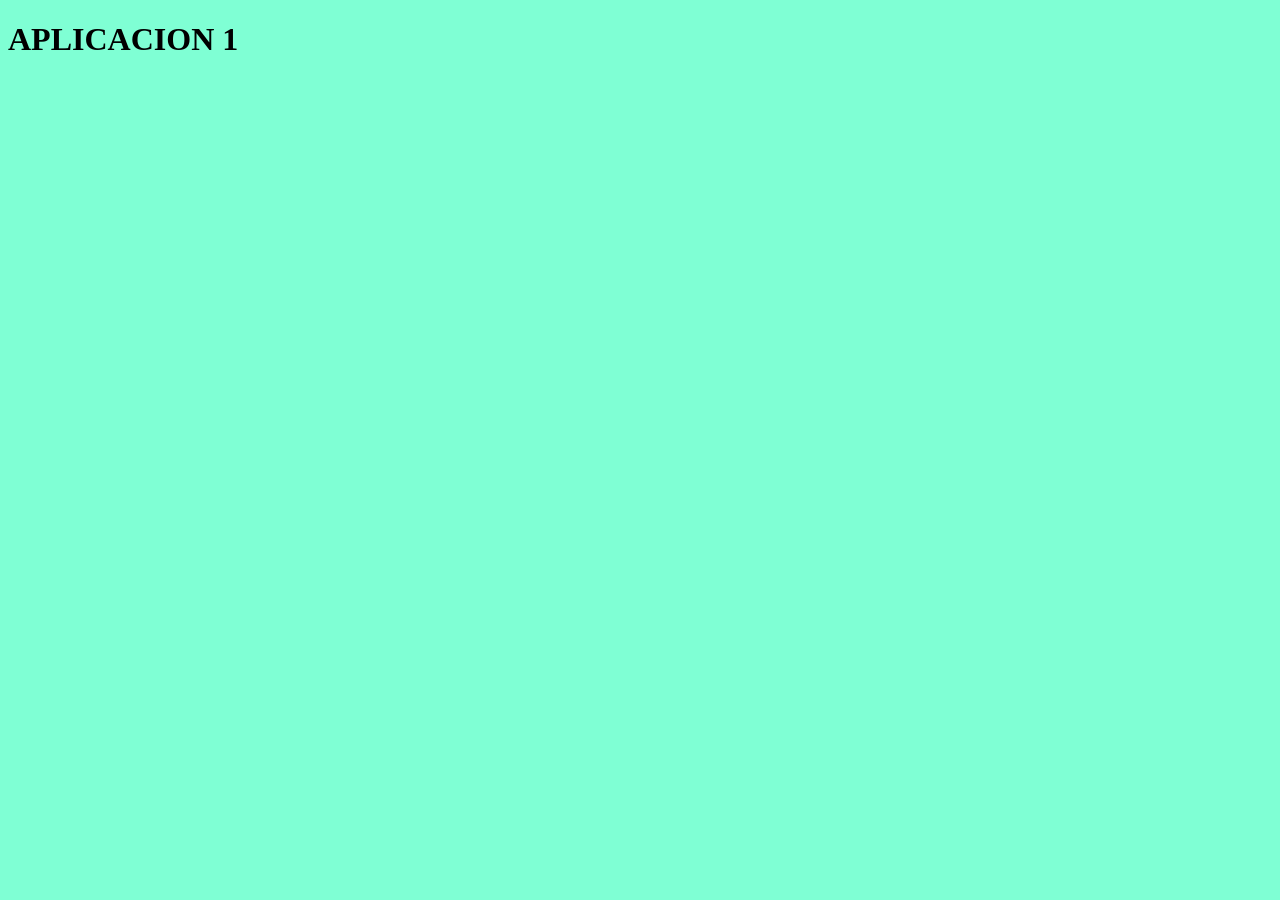
==== index.html @ a98c0b5b "First Commit" ====
<!DOCTYPE html>
<html lang="en">
<head>
    <meta charset="UTF-8">
    <title>Title</title>
    <link rel="stylesheet" href="css/styles.css">
    <script src="./js/main.js" defer></script>
</head>
<body>
    <div class="title">
            <h1 class="title">APLICACION 1</h1>
    </div>

</body>
</html>
---- css/styles.css ----
*{
    background-color: aquamarine;
}
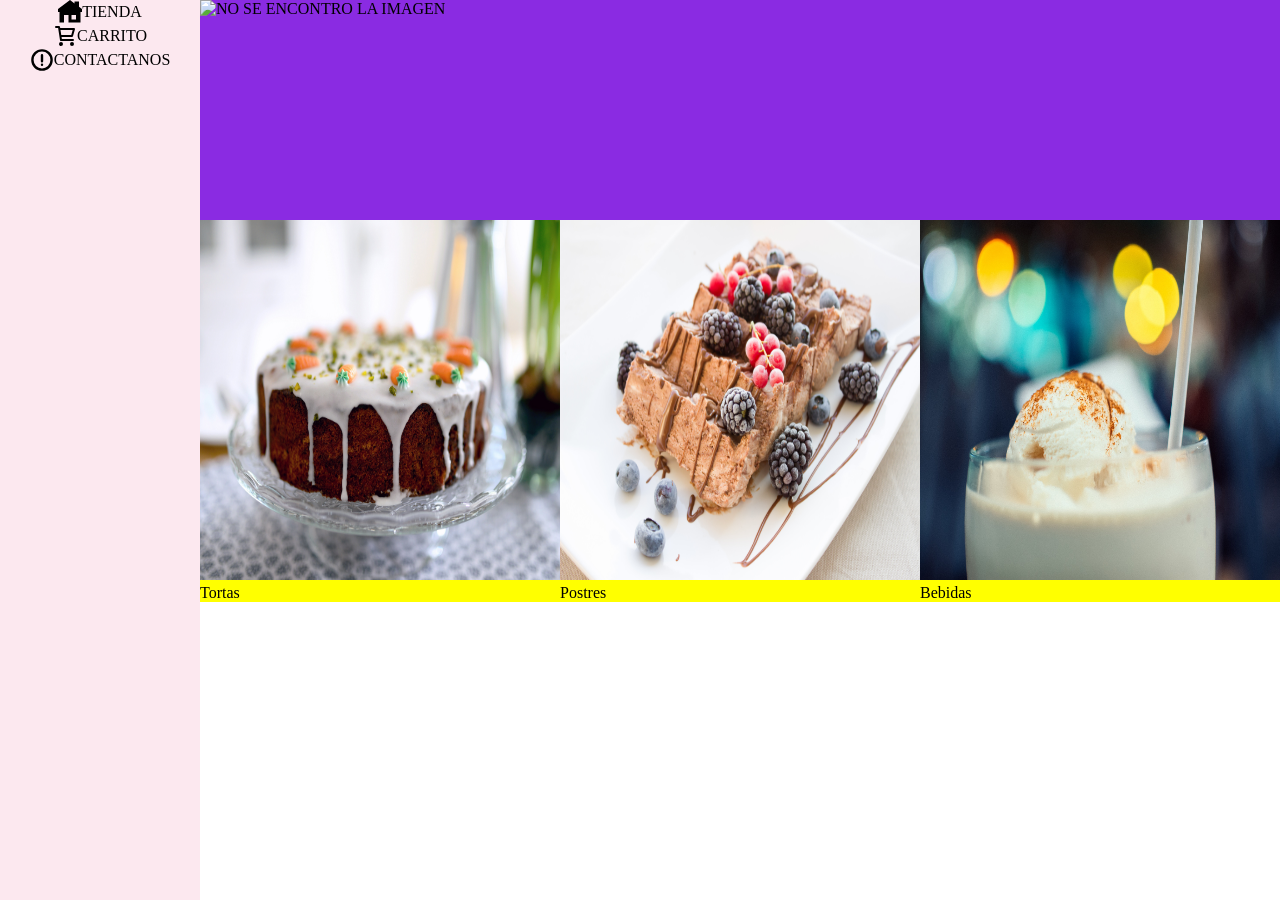
==== commit b2848787: "feat: prototipado de la pagina principal" ====
--- a/index.html
+++ b/index.html
@@ -7,8 +7,40 @@
     <script src="./js/main.js" defer></script>
 </head>
 <body>
-    <div class="title">
-            <h1 class="title">APLICACION 1</h1>
+    <div class="sidebar">
+            <div class="homeSection">
+                <img src="./assets/images/sidebar/homeIcon.svg" alt="NO SE ENCONTRO LA IMAGEN">
+                <p>TIENDA</p>
+            </div>
+            <div class="cartSection">
+                <img src="./assets/images/sidebar/cartIcon.svg" alt="NO SE ENCONTRO LA IMAGEN">
+                <p>CARRITO</p>
+            </div>
+            <div class="contactUsSection">
+                <img src="./assets/images/sidebar/contactUsIcon.svg" alt="NO SE ENCONTRO LA IMAGEN">
+                <p>CONTACTANOS</p>
+            </div>
+    </div>
+
+    <div class="mainHome">
+        <div class="bannerHome">
+            <img src="./assets/images/logo.jpg" alt="NO SE ENCONTRO LA IMAGEN">
+        </div>
+
+        <div class="cardsHome">
+            <div class="card">
+                <img src="./assets/images/home/torta.jpg" alt="NO SE ENCONTRO LA IMAGEN 1">
+                <p>Tortas</p>
+            </div>
+            <div class="card">
+                <img src="./assets/images/home/postre.jpg" alt="NO SE ENCONTRO LA IMAGEN 2">
+                <p>Postres</p>
+            </div>
+            <div class="card">
+                <img src="./assets/images/home/bebida.jpg" alt="NO SE ENCONTRO LA IMAGEN 3">
+                <p>Bebidas</p>
+            </div>
+        </div>
     </div>
 
 </body>
--- a/css/styles.css
+++ b/css/styles.css
@@ -1,3 +1,60 @@
-*{
-    background-color: aquamarine;
+* {
+    margin: 0;
+    padding: 0;
+    box-sizing: border-box;
+}
+
+body {
+    display: flex;
+    min-height: 100vh;
+}
+
+.sidebar {
+    width: 200px;
+    height: 100dvh;
+    background-color: #fce8ef;
+}
+
+.homeSection,
+.cartSection,
+.contactUsSection {
+    display: flex;
+    align-items: center;
+    justify-content: center;
+}
+
+.homeSection img,
+.cartSection img,
+.contactUsSection img{
+    width: 24px;
+    height: 24px;
+}
+
+.mainHome{
+    flex: 1;
+    display: flex;
+    flex-direction: column;
+}
+
+.bannerHome{
+    background-color: blueviolet;
+    width: 100%;
+    height: 220px;
+}
+
+.cardsHome{
+    display: grid;
+    grid-template-columns: repeat(3, 1fr);
+    background-color: yellow;
+    width: 100%;
+    height: 220px;
+}
+
+.card{
+    background-color: yellow;
+}
+
+.card img{
+    width: 100%;
+    aspect-ratio: 1 / 1;
 }
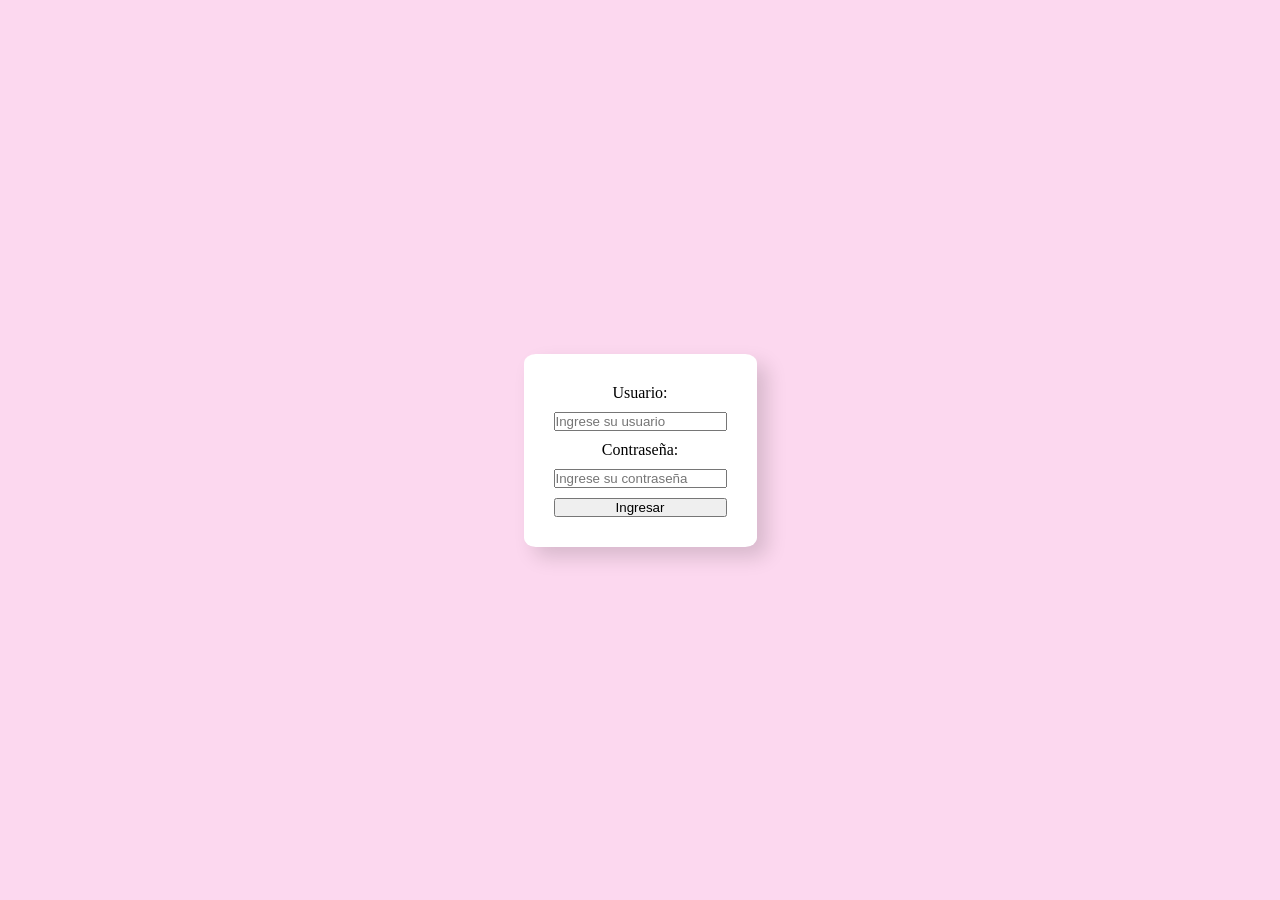
==== commit 56462c8b: "feat: sistema de login hecho | feat: pagina principal hecha" ====
--- a/index.html
+++ b/index.html
@@ -3,45 +3,20 @@
 <head>
     <meta charset="UTF-8">
     <title>Title</title>
-    <link rel="stylesheet" href="css/styles.css">
-    <script src="./js/main.js" defer></script>
+    <link rel="stylesheet" href="css/index.css">
+    <script src="./js/login.js" defer></script>
 </head>
 <body>
-    <div class="sidebar">
-            <div class="homeSection">
-                <img src="./assets/images/sidebar/homeIcon.svg" alt="NO SE ENCONTRO LA IMAGEN">
-                <p>TIENDA</p>
-            </div>
-            <div class="cartSection">
-                <img src="./assets/images/sidebar/cartIcon.svg" alt="NO SE ENCONTRO LA IMAGEN">
-                <p>CARRITO</p>
-            </div>
-            <div class="contactUsSection">
-                <img src="./assets/images/sidebar/contactUsIcon.svg" alt="NO SE ENCONTRO LA IMAGEN">
-                <p>CONTACTANOS</p>
-            </div>
+    <div class="mainHome">
+        <form class="login_container">
+            <label for="username">Usuario:</label>
+            <input type="text" id="username" name="username" placeholder="Ingrese su usuario" required>
+
+            <label for="password">Contraseña:</label>
+            <input type="password" id="password" name="password" placeholder="Ingrese su contraseña" required>
+
+            <input type="submit" value="Ingresar" class="btnSubmit">
+        </form>
     </div>
-
-    <div class="mainHome">
-        <div class="bannerHome">
-            <img src="./assets/images/logo.jpg" alt="NO SE ENCONTRO LA IMAGEN">
-        </div>
-
-        <div class="cardsHome">
-            <div class="card">
-                <img src="./assets/images/home/torta.jpg" alt="NO SE ENCONTRO LA IMAGEN 1">
-                <p>Tortas</p>
-            </div>
-            <div class="card">
-                <img src="./assets/images/home/postre.jpg" alt="NO SE ENCONTRO LA IMAGEN 2">
-                <p>Postres</p>
-            </div>
-            <div class="card">
-                <img src="./assets/images/home/bebida.jpg" alt="NO SE ENCONTRO LA IMAGEN 3">
-                <p>Bebidas</p>
-            </div>
-        </div>
-    </div>
-
 </body>
 </html>
--- a/css/index.css
+++ b/css/index.css
@@ -0,0 +1,30 @@
+* {
+    margin: 0;
+    padding: 0;
+    box-sizing: border-box;
+}
+
+body {
+    display: flex;
+    background-color: #fcd8ef;
+    min-height: 100vh;
+}
+
+.mainHome{
+    flex: 1;
+    display: flex;
+    flex-direction: column;
+    justify-content: center;
+    align-items: center;
+}
+
+.login_container {
+    display: flex;
+    text-align: center;
+    background-color: #ffffff;
+    flex-direction: column;
+    gap: 10px;
+    padding: 30px;
+    border-radius: 5%;
+    box-shadow: 10px 10px 20px rgba(0, 0, 0, 0.15);
+}
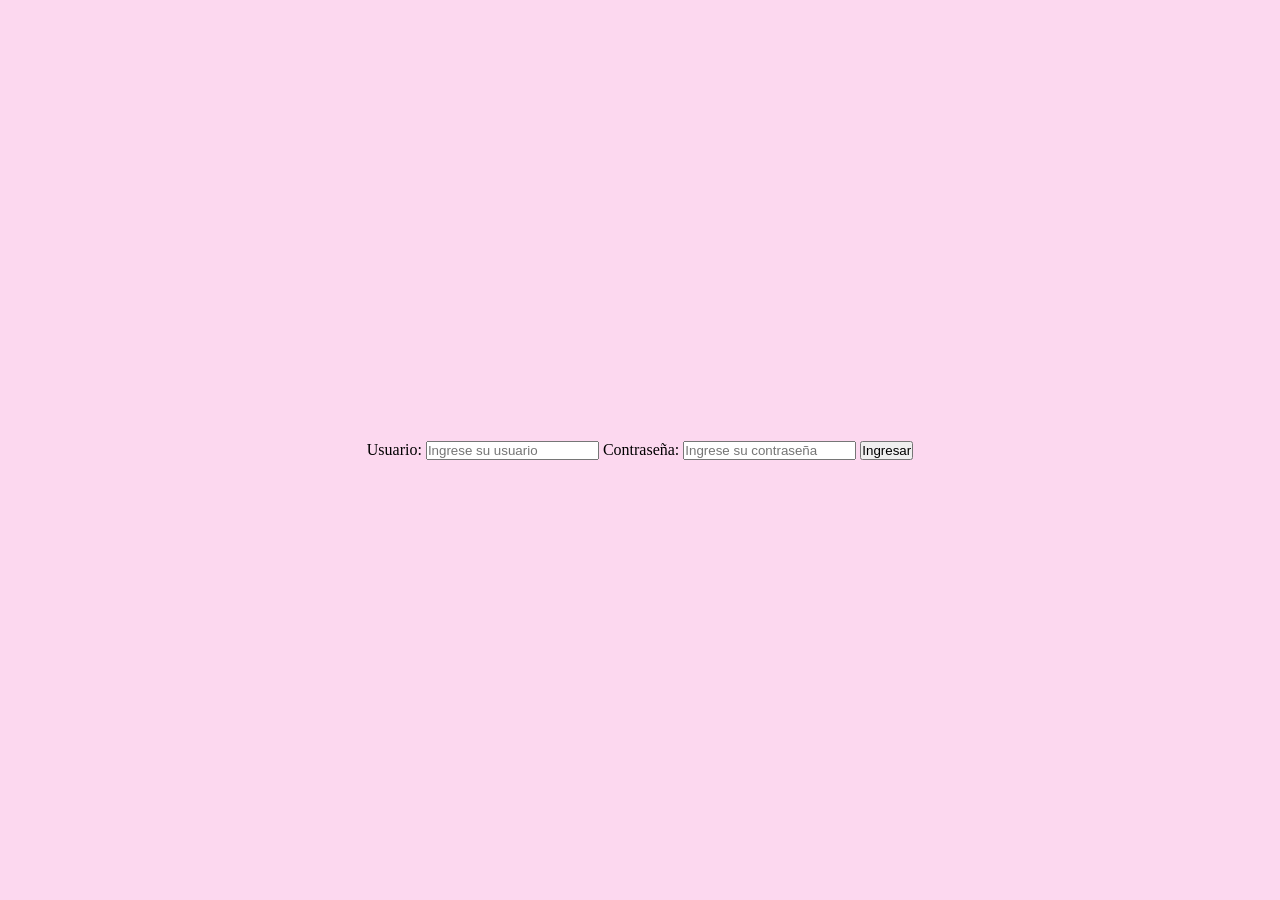
==== commit f0e5514f: "feat: pestaña de checkout hecha | feat: sistema de checkout hecho" ====
--- a/index.html
+++ b/index.html
@@ -2,13 +2,13 @@
 <html lang="en">
 <head>
     <meta charset="UTF-8">
-    <title>Title</title>
+    <title>Login</title>
     <link rel="stylesheet" href="css/index.css">
     <script src="./js/login.js" defer></script>
 </head>
 <body>
     <div class="mainHome">
-        <form class="login_container">
+        <form class="loginContainer">
             <label for="username">Usuario:</label>
             <input type="text" id="username" name="username" placeholder="Ingrese su usuario" required>
 
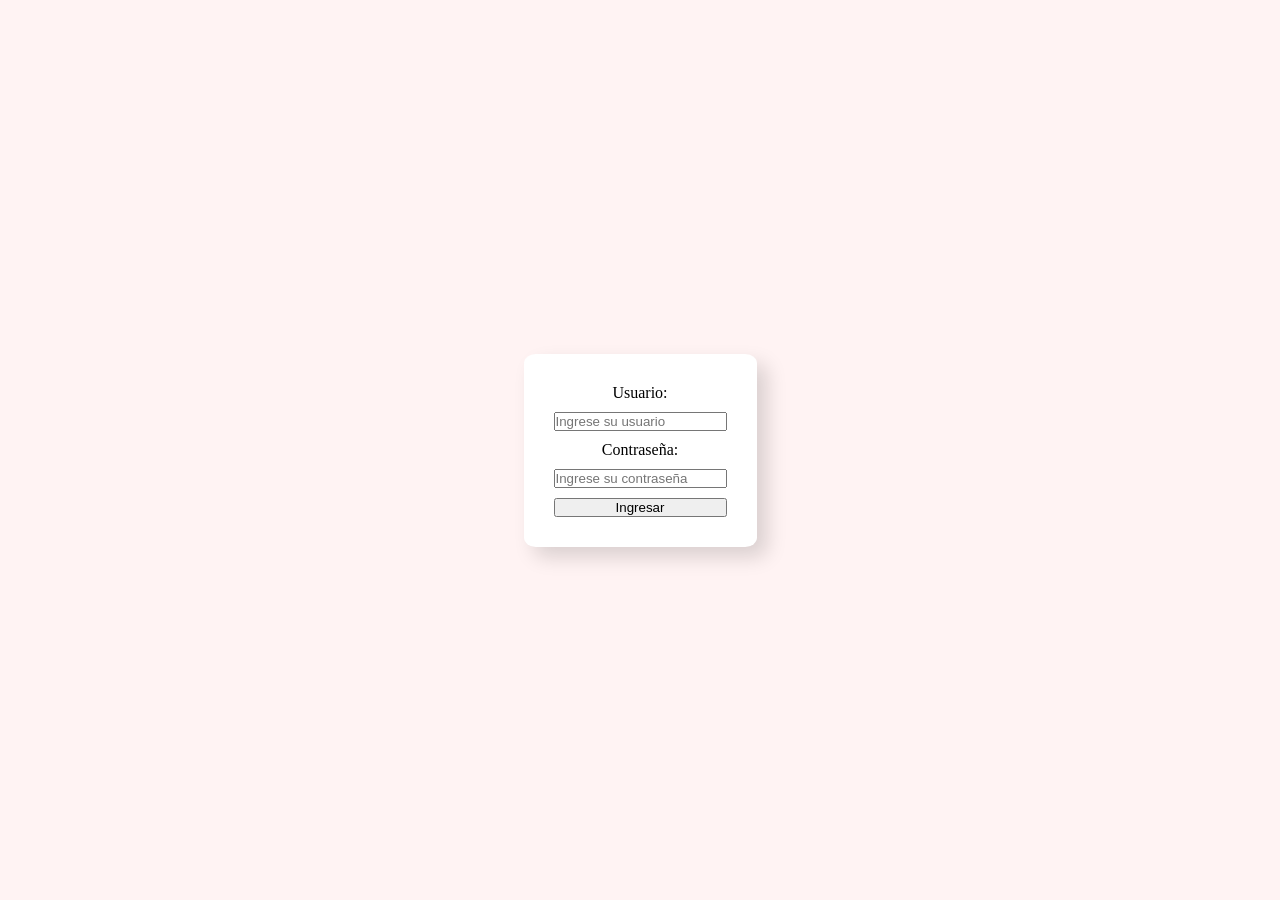
==== commit 307337e0: "feat: se agrego el sistema de  factura correctamente | refactor: se aplicaron estilos y se corrigier" ====
--- a/index.html
+++ b/index.html
@@ -3,7 +3,7 @@
 <head>
     <meta charset="UTF-8">
     <title>Login</title>
-    <link rel="stylesheet" href="css/index.css">
+    <link rel="stylesheet" href="./css/index.css">
     <script src="./js/login.js" defer></script>
 </head>
 <body>
--- a/css/index.css
+++ b/css/index.css
@@ -6,7 +6,7 @@
 
 body {
     display: flex;
-    background-color: #fcd8ef;
+    background-color: #fff3f3;
     min-height: 100vh;
 }
 
@@ -18,7 +18,7 @@
     align-items: center;
 }
 
-.login_container {
+.loginContainer {
     display: flex;
     text-align: center;
     background-color: #ffffff;
